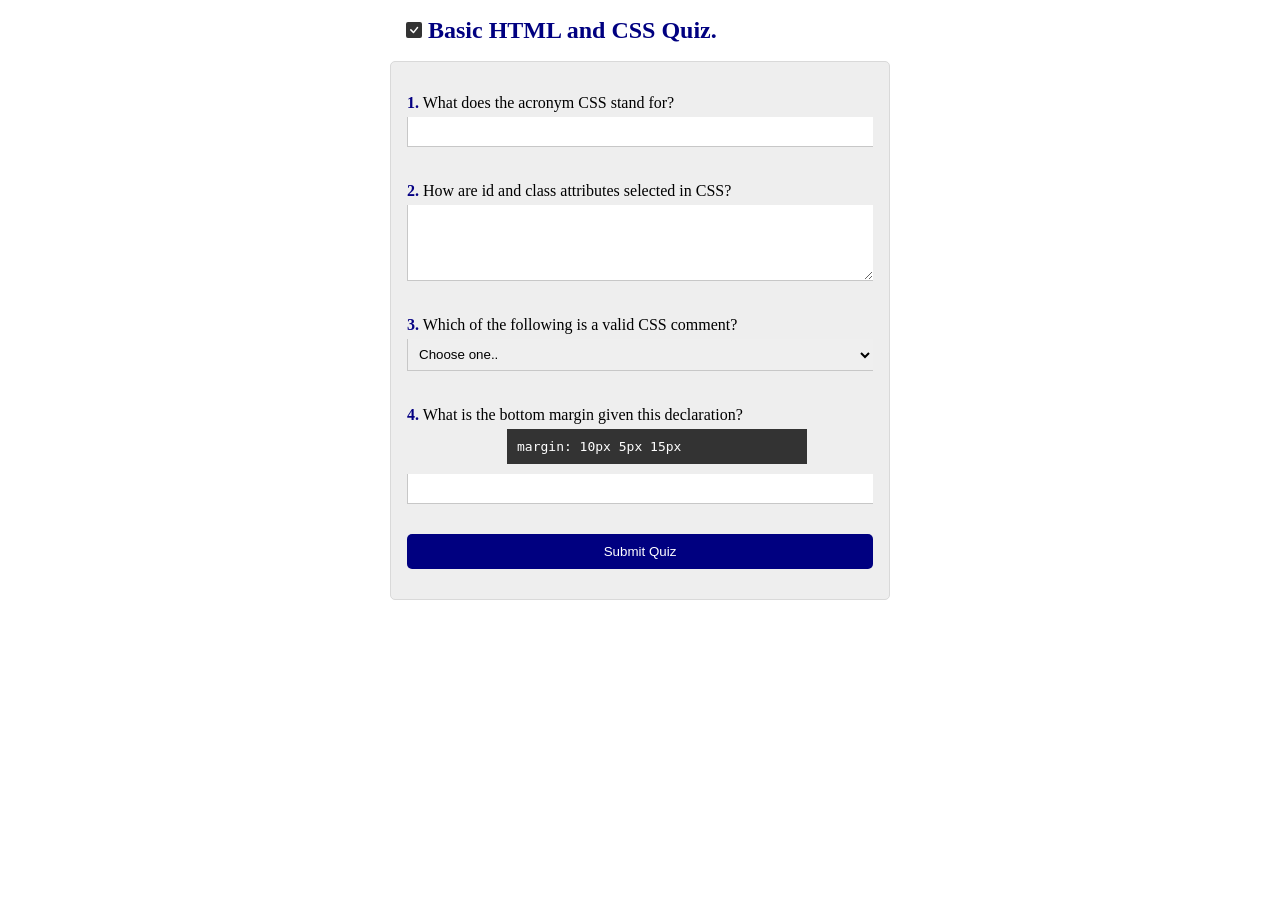
==== quiz.html @ e50717a4 "Quiz Form" ====
<!DOCTYPE html>
<html lang="en">
<head>
    <meta charset="UTF-8">
    <meta http-equiv="X-UA-Compatible" content="IE=edge">
    <meta name="viewport" content="width=device-width, initial-scale=1.0">
    <title>Quiz</title>
    <link rel="stylesheet" href="styles/quiz.css">
    <link rel="stylesheet" href="https://fonts.googleapis.com/css2?family=Material+Symbols+Outlined:opsz,wght,FILL,GRAD@48,400,0,0" />
</head>
<body>
    <header>
        <h2><svg xmlns="http://www.w3.org/2000/svg" width="16" height="16" fill="currentColor" class="bi bi-check-square-fill" viewBox="0 0 16 16">
            <path d="M2 0a2 2 0 0 0-2 2v12a2 2 0 0 0 2 2h12a2 2 0 0 0 2-2V2a2 2 0 0 0-2-2H2zm10.03 4.97a.75.75 0 0 1 .011 1.05l-3.992 4.99a.75.75 0 0 1-1.08.02L4.324 8.384a.75.75 0 1 1 1.06-1.06l2.094 2.093 3.473-4.425a.75.75 0 0 1 1.08-.022z"/>
        </svg> Basic HTML and CSS Quiz.</h2>
    </header>
    <main>
        <form>
            <div>
                <label for="q1"><strong>1.</strong> What does the acronym CSS stand for?</label>
                <input type="text" name="q1" id="q1">
            </div>
            <div>
                <label for="q2"><strong>2.</strong> How are id and class attributes selected in CSS?</label>
                <textarea name="q2" id="q2" rows="5"></textarea>
            </div>
            <div>
                <label for="q3"><strong>3.</strong> Which of the following is a valid CSS comment?</label>
                <select name="q3" id="q3">
                    <option value="" selected disabled>Choose one..</option>
                    <option>#Comment</option>
                    <option>//Comment</option>
                    <option>/*Comment*/</option>
                </select>
            </div>
            <div>
                <label for="q4"><strong>4.</strong> What is the bottom margin given this declaration?</label>
                <div class="code">
                    <code>margin: 10px 5px 15px</code>
                </div>
                <input type="number" name="q4" id="q4">
            </div>
            <button type="submit">Submit Quiz</button>
        </form>
    </main>
    
    
</body>
</html>
---- styles/quiz.css ----
* {
    margin: 0;
    padding: 0;
    box-sizing: border-box;
}
body {
    margin: 0 auto;
    max-width: 500px;
    background-color: #fff;
}
header {
    max-width: 650px;
    margin: -15px 0;
}

h2 {
    padding-left: 1rem;
    color: navy;
    font-weight: 700;
    margin: 2rem 0;
}
h2 svg {
    color: #333;
}
main {
    background-color: #EEEEEE;
    border: 1px solid #D9D9D9;
    border-radius: 5px;
}
form {
    margin: 0 1rem;
    display: flex;
    flex-direction: column;
    gap: 30px;
}
div {
    display: flex;
    flex-direction: column;
}
label {
    margin: 5px 0;
}
label[for="q1"] {
    margin-top: 2rem;
}
input {
    padding: 7px;
    border: none;
    border-left: 1px solid #c7c7c7;
    border-bottom: 1px solid #c7c7c7;
}
textarea {
    border: none;
    border-left: 1px solid #c7c7c7;
    border-bottom: 1px solid #c7c7c7;
}
select {
    padding: 7px;
    border: none;
    border-left: 1px solid #c7c7c7;
    border-bottom: 1px solid #c7c7c7;
}
button {
    background-color: #000080;
    color: #fff;
    padding: 10px;
    border: none;
    border-radius: 5px;
    margin-bottom: 30px;
    cursor: pointer;
}
button:hover {
    background-color: #0000ff;
}
strong {
    color: #050083;
}
.code {
    background-color: #333;
    color: #fff;
    max-width: 300px;
    padding: 10px;
    margin-left: 100px;
    margin-bottom: 10px;
}
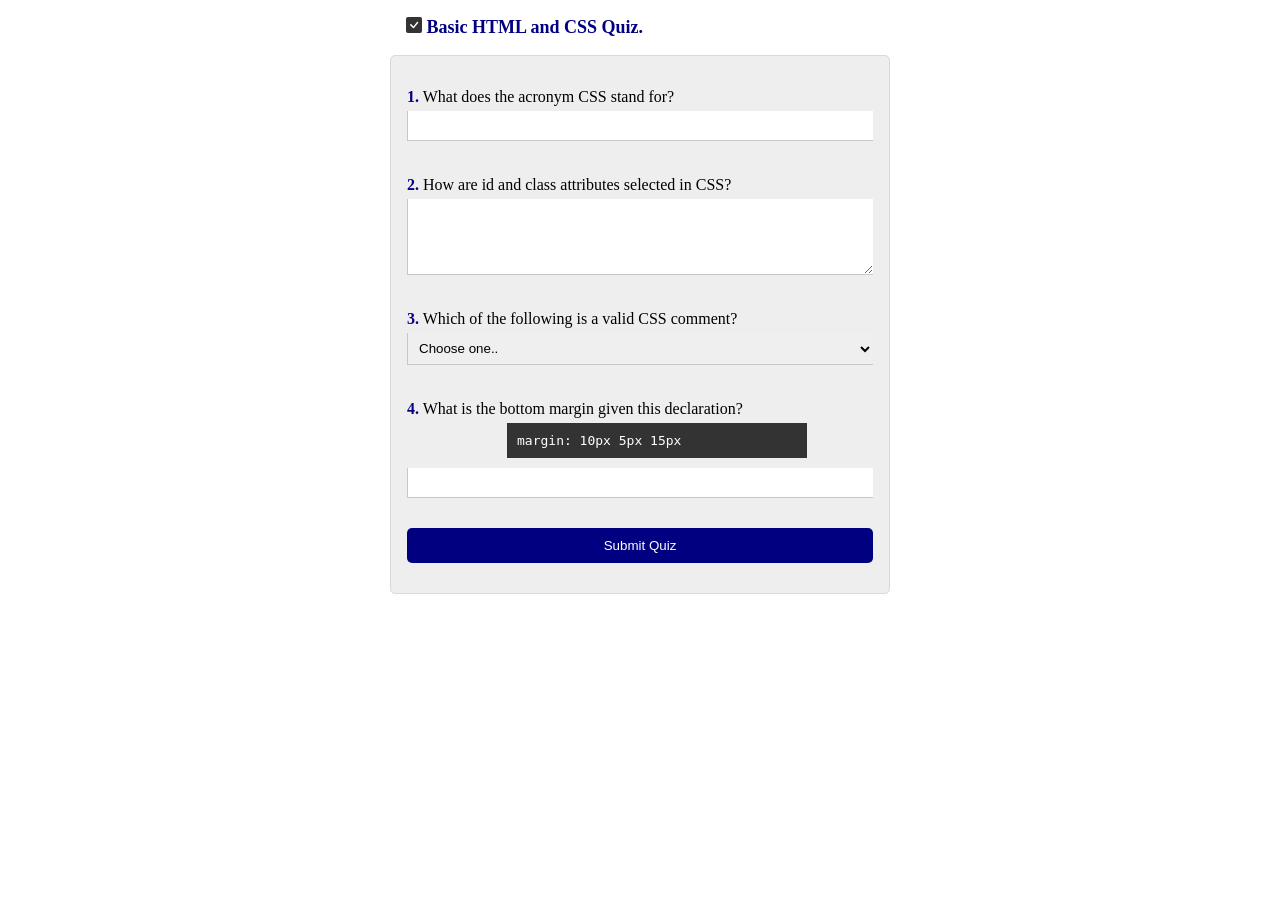
==== commit 18e657e3: "Quiz Form.." ====
--- a/quiz.html
+++ b/quiz.html
@@ -4,15 +4,16 @@
     <meta charset="UTF-8">
     <meta http-equiv="X-UA-Compatible" content="IE=edge">
     <meta name="viewport" content="width=device-width, initial-scale=1.0">
-    <title>Quiz</title>
+    <meta name="description" content="Creating a Quiz form using HTML and CSS.">
+    <meta name="author" content="Luis Estigarribia">
+    <title>HTML and CSS Quiz form</title>
     <link rel="stylesheet" href="styles/quiz.css">
-    <link rel="stylesheet" href="https://fonts.googleapis.com/css2?family=Material+Symbols+Outlined:opsz,wght,FILL,GRAD@48,400,0,0" />
 </head>
 <body>
     <header>
-        <h2><svg xmlns="http://www.w3.org/2000/svg" width="16" height="16" fill="currentColor" class="bi bi-check-square-fill" viewBox="0 0 16 16">
+        <h1><svg xmlns="http://www.w3.org/2000/svg" width="16" height="16" fill="currentColor" class="bi bi-check-square-fill" viewBox="0 0 16 16">
             <path d="M2 0a2 2 0 0 0-2 2v12a2 2 0 0 0 2 2h12a2 2 0 0 0 2-2V2a2 2 0 0 0-2-2H2zm10.03 4.97a.75.75 0 0 1 .011 1.05l-3.992 4.99a.75.75 0 0 1-1.08.02L4.324 8.384a.75.75 0 1 1 1.06-1.06l2.094 2.093 3.473-4.425a.75.75 0 0 1 1.08-.022z"/>
-        </svg> Basic HTML and CSS Quiz.</h2>
+        </svg> Basic HTML and CSS Quiz.</h1>
     </header>
     <main>
         <form>
--- a/styles/quiz.css
+++ b/styles/quiz.css
@@ -13,13 +13,14 @@
     margin: -15px 0;
 }
 
-h2 {
+h1 {
     padding-left: 1rem;
     color: navy;
     font-weight: 700;
     margin: 2rem 0;
+    font-size: large;
 }
-h2 svg {
+h1 svg {
     color: #333;
 }
 main {
